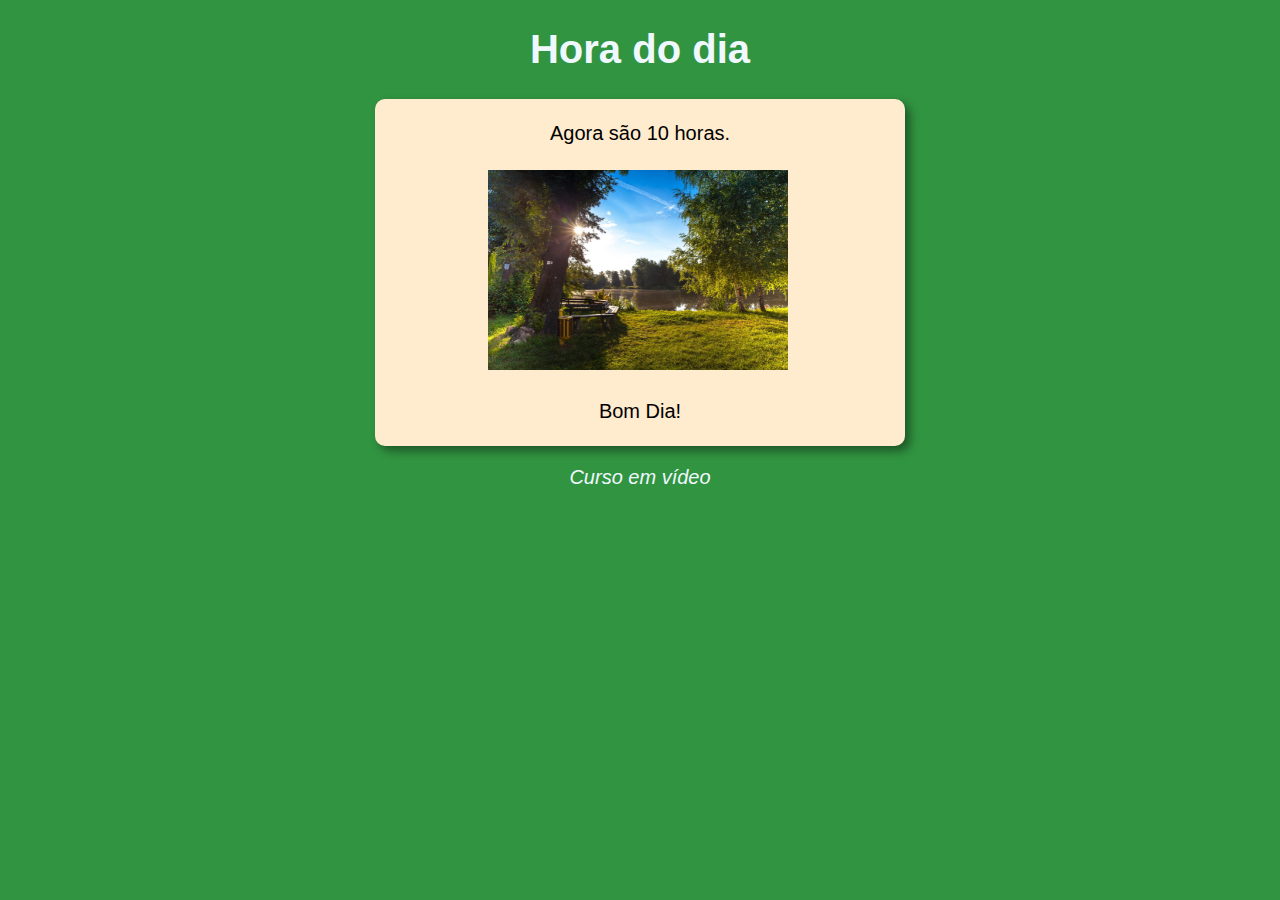
==== modelo.html @ 8b2f27a3 "commit" ====
<!DOCTYPE html>
<html lang="pt-br">
<head>
    <meta charset="UTF-8">
    <meta http-equiv="X-UA-Compatible" content="IE=edge">
    <meta name="viewport" content="width=device-width, initial-scale=1.0">
    <title>Hora do dia</title>
    <link rel="stylesheet" href="style.css">
    
</head>
<body onload="carregar()">
    <header>
        <h1>Hora do dia</h1>
    </header>
    
    <section>
        <div id="msg">
            Aqui vai aparecer a mensagem...
        </div>
        <div>
            <img id="imagem" src="foto_noite2.png" alt="Foto do Dia">
        </div>
        <div id="msg2">
            Aqui vai aparecer a saudação!
        </div>
    </section>
    <footer>
        <p>Curso em vídeo</p>
    </footer>
    <script src="script.js"></script>
</body>
</html>
---- style.css ----
body{
    background: rgba(0, 255, 255, 0.925);
    font: normal 15pt arial;
}
header{
    color: aliceblue;
    text-align: center;
}
section{
    background-color: blanchedalmond;
    border-radius: 10px;
    padding: 15px;
    width: 500px;
    margin: auto;
    box-shadow: 5px 5px 10px rgba(0, 0, 0, 0.418);
}
div{
    text-align: center;
    padding: 8px;
}

footer{
    color: aliceblue;
    text-align: center;
    font-style: italic;
}
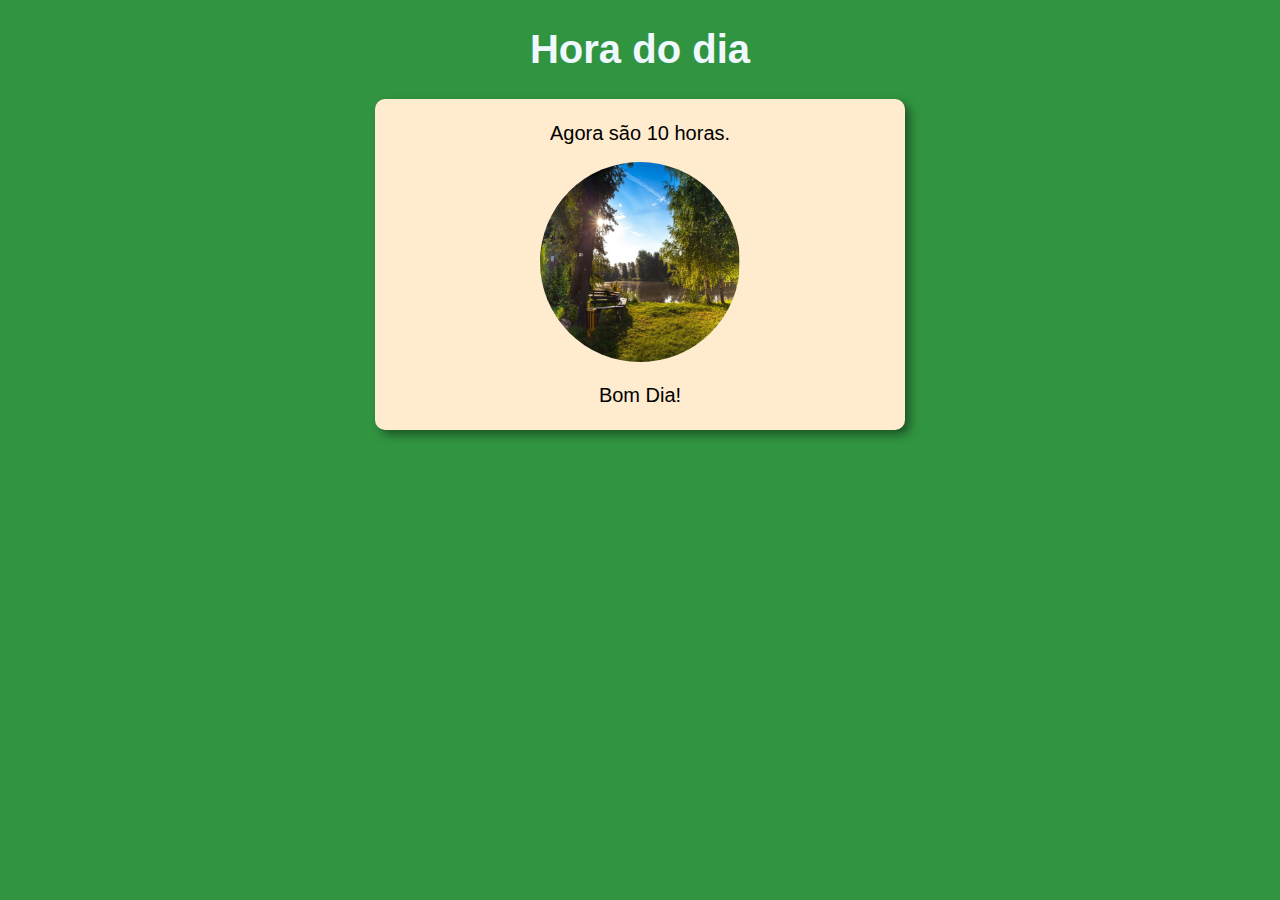
==== commit 32db6b71: "ajustes" ====
--- a/modelo.html
+++ b/modelo.html
@@ -25,7 +25,7 @@
         </div>
     </section>
     <footer>
-        <p>Curso em vídeo</p>
+        <p></p>
     </footer>
     <script src="script.js"></script>
 </body>
--- a/style.css
+++ b/style.css
@@ -23,4 +23,12 @@
     color: aliceblue;
     text-align: center;
     font-style: italic;
+}
+
+#imagem{
+    width: 200px;
+    height: 200px;
+    border-radius: 100px;
+    padding: 0px;
+    margin: 1px;
 }